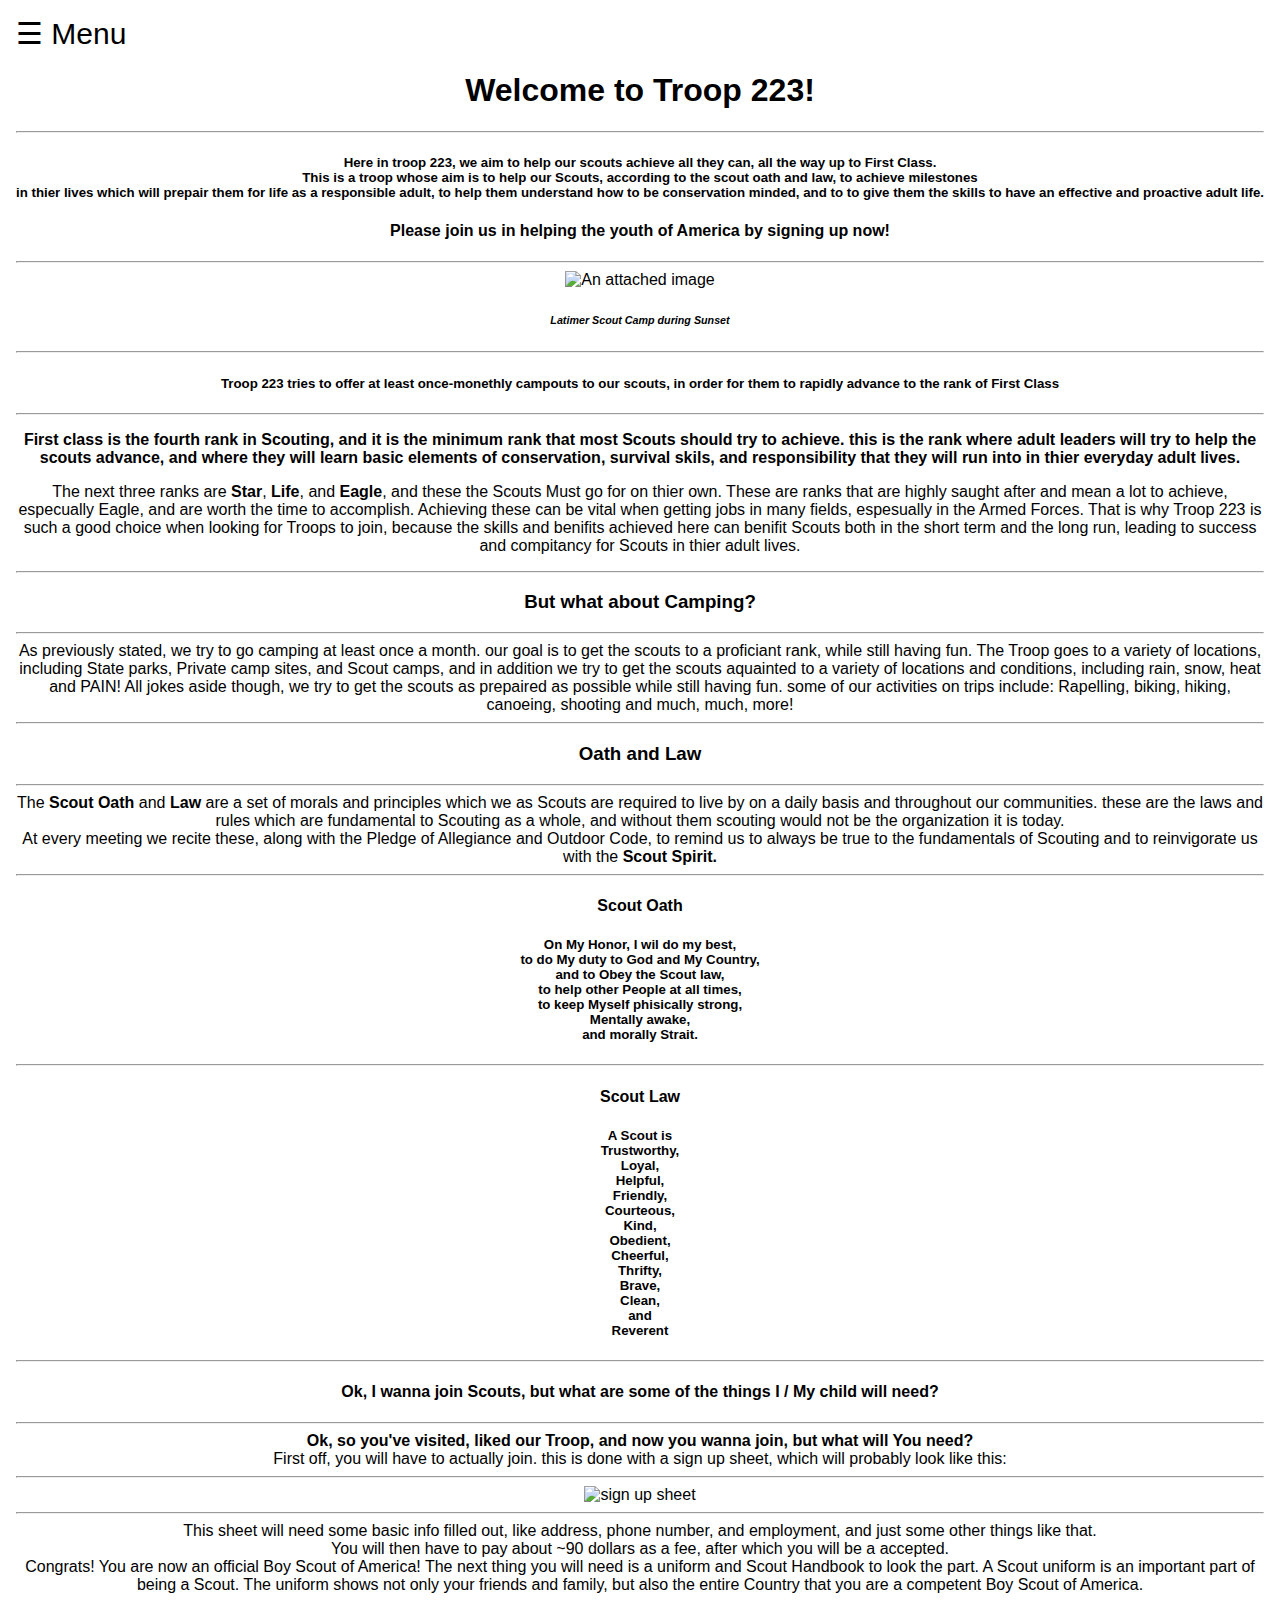
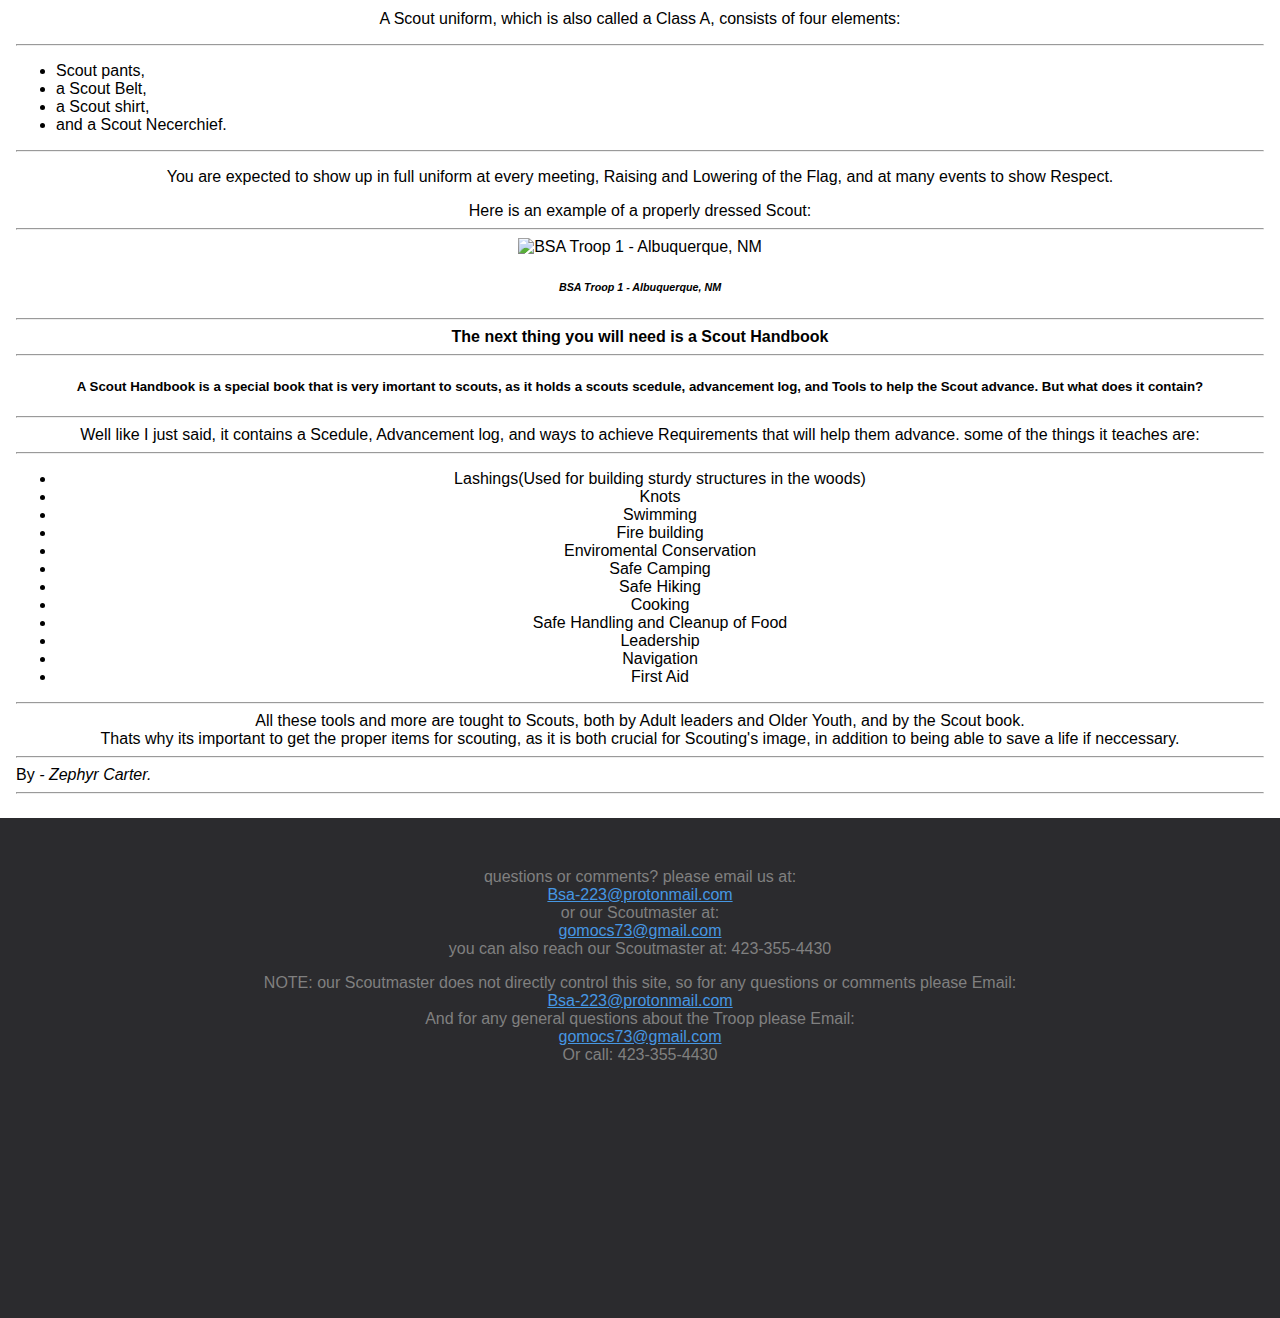
==== index.html @ 52584e7b "Update index.html" ====
<!DOCTYPE html>

 <!-- V10.01-0/0 -->
 <!-- NOTE: All DIVs and thier closing tags are VERY necessary DO NOT delete -->

<div id="mySidenav" class="sidenav">
  <a href="javascript:void(0)" class="closebtn" onclick="closeNav()">&times;</a>
  <a href="https://troop223.github.io/">Home</a>
  <a href="https://troop223.github.io/#Comment">Post</a>
  <a href="https://troop223.github.io/Menu/ABOUT.html">About</a>
  <a href="https://troop223.github.io/#CONTACT">Contact</a>
  <a href="https://troop223.github.io/Menu/Meeting_Plans.html">Meetings</a>
  <a href="https://troop223.github.io/TripsHub/prevNfutrPlans.html">Trips</a>
  <a href="https://troop223.github.io/Menu/UpdateLog.html">Updates</a>
</div>


<div id="main">
<div class="UlLeft">
 <span style="font-size:30px;cursor:pointer" onclick="openNav()">&#9776; Menu</span>
</div>
<title>BSA Troop 223</title>
<meta name="viewport" content="width=device-width, initial-scale=1.0">
  	<div class="flexboxMain">	

<!-- NOTE:	'SpecifCenter' uses the 'float' CSS property and is used as a div next to another div	-->
 <div class="SpecifCenter">
<h1>Welcome to Troop 223!</h1>
 </div>
	
<hr>
 
<div class="left">
<h5>
  Here in troop 223, we aim to help our scouts achieve all they can, all the way up to First Class. 
<br>
This is a troop whose aim is to help our Scouts, according to the scout oath and law, to achieve milestones 
  <br>
  in thier lives which 
will prepair them for life as a responsible adult, to help them understand how to be conservation minded, and to to give them the skills to have an effective and proactive adult life.
</h5>
  </div>
  <h4>
<p>
<strong>Please join us in helping the youth of America by signing up now!</strong>
</p>
  </h4>
<hr>
<img src="https://github.com/Troop223/223-Official/assets/168667435/385fb79e-b8b5-433b-90f5-49fe083b4ee6" alt="An attached image" class="responsiveIMGlarge"/>
<h6>
  <i>
Latimer Scout Camp during Sunset
  </i>
</h6> 
<hr>
  <div id="ABOUT">
    <h5>
Troop 223 tries to offer at least once-monethly campouts to our scouts, in order for them to rapidly advance to the rank of 
First Class
    </h5>
  </div>
<hr> 
  <p>
<strong>
First class is the fourth rank in Scouting, and it is the minimum rank that most Scouts should try to achieve. this is the rank where adult leaders will try to help the scouts advance, and where they will learn basic elements of conservation, survival skils, and responsibility that they will run into in thier everyday adult lives. 
</strong>
  </p>
<p>
The next three ranks are <strong>Star</strong>, <strong>Life</strong>, and <strong>Eagle</strong>, and these the Scouts Must go for on thier own. These are ranks that are highly saught after and mean a lot to achieve, especually Eagle, and are worth the time to accomplish. Achieving these can be vital when getting jobs in many fields, espesually in the Armed Forces. That is why Troop 223 is such a good choice when looking for Troops to join, because the skills and benifits achieved here can benifit Scouts both in the short term and the long run, leading to success and compitancy for Scouts in thier adult lives.
</p>
  <hr>
<h3>
But what about Camping?
</h3>
  <hr>
As previously stated, we try to go camping at least once a month. our goal is to get the scouts to a proficiant rank, while still having fun. The Troop goes to a variety of locations, including State parks, Private camp sites, and Scout camps, and in addition we try to get the scouts aquainted to a variety of locations and conditions, including rain, snow, heat and PAIN!  All jokes aside though, we try to get the scouts as prepaired as possible while still having fun. some of our activities on trips include: Rapelling, biking, hiking, canoeing, shooting and much, much, more!
  <hr>
<h3>Oath and Law</h3>
	<hr>
The <strong>Scout Oath</strong> and <strong>Law</strong> are a set of morals and principles which we as Scouts are required to live by on a daily basis and throughout our communities. these are the laws and rules which are fundamental to Scouting as a whole, and without them scouting would not be the organization it is today.
<br>
At every meeting we recite these, along with the Pledge of Allegiance and Outdoor Code, to remind us to always be true to the fundamentals of Scouting and to reinvigorate us with the <strong>Scout Spirit.</strong>
   <hr>
<h4><strong>Scout Oath</strong></h4>
<h5>
On My Honor, I wil do my best,
<br>
to do My duty to God and My Country,
<br>
and to Obey the Scout law, 
<br>
to help other People at all times,
<br> 
to keep Myself phisically strong, 
<br>
Mentally awake, 
<br> 
and morally Strait.
</h5>
   <hr>
<h4><strong>Scout Law</strong></h4>
<h5>
  A Scout is
  <br>
  Trustworthy,
  <br>
  Loyal,
  <br>
  Helpful,
  <br>
  Friendly,
  <br>
  Courteous,
  <br>
  Kind,
  <br>
  Obedient,
  <br>
  Cheerful,
  <br>
  Thrifty,
  <br>
  Brave,
  <br>
  Clean,
  <br>
  and 
  <br>
  Reverent
  <br>
</h5>
   <hr>
     <h4>Ok, I wanna join Scouts, but what are some of the things I / My child will need?</h4>
<hr>
<strong>Ok, so you've visited, liked our Troop, and now you wanna join, but what will You need?</strong>
  <br>
First off, you will have to actually join. this is done with a sign up sheet, which will probably look like this:
   <hr>
<img src="https://github.com/Troop223/troop223.github.io/assets/168667435/6270eb8e-7143-496d-aff8-66e49488829e" alt="sign up sheet" class="responsiveIMGlarge"/>
   <hr>
This sheet will need some basic info filled out, like address, phone number, and employment, and just some other things like that. 
  <br> 
You will then have to pay about ~90 dollars as a fee, after which you will be a accepted.
  <br>   
Congrats! You are now an official Boy Scout of America! The next thing you will need is a uniform and Scout Handbook to look the part.
A Scout uniform is an important part of being a Scout. The uniform shows not only your friends and family, but also the entire Country that you are a competent Boy Scout of America.
  <p>
A Scout uniform, which is also called a Class A, consists of four elements: 
  <hr>
  <div class="UlLeft">
    <ul>
<li>Scout pants, </li>
<li>a Scout Belt, </li>
<li>a Scout shirt, </li>
<li>and a Scout Necerchief.</li>
    </ul>
  </div>
<hr>
  <p>
You are expected to show up in full uniform at every meeting, Raising and Lowering of the Flag, and at many events to show Respect.
  </p>
Here is an example of a properly dressed Scout:
  <br>
<hr>
   <img src="https://github.com/Troop223/troop223.github.io/assets/168667435/0f172e58-31c7-4d65-8b49-c496197521c4" alt="BSA Troop 1 - Albuquerque, NM" class="responsiveIMGsmall"/>
<h6>
  <i>
BSA Troop 1 - Albuquerque, NM
  </i>
</h6>
   <hr>
<strong>The next thing you will need is a Scout Handbook</strong> 
   <hr>
<h5> 
A Scout Handbook is a special book that is very imortant to scouts, as it holds a scouts scedule, advancement log, and Tools to help the Scout advance.
But what does it contain?</h5>
   <hr>
Well like I just said, it contains a Scedule, Advancement log, and ways to achieve Requirements that will help them advance. some of the things it teaches are:
   <hr	
	   
<div class="UlLeft">
		
<ul>
<li>Lashings(Used for building sturdy structures in the woods)</li>
<li>Knots</li>
<li>Swimming</li>
<li>Fire building</li>
<li>Enviromental Conservation</li>
<li>Safe Camping</li>
<li>Safe Hiking</li>
<li>Cooking</li>
<li>Safe Handling and Cleanup of Food</li>
<li>Leadership</li>
<li>Navigation</li>
<li>First Aid</li>
</ul>
		
</div>

   <hr>
All these tools and more are tought to Scouts, both by Adult leaders and Older Youth, and by the Scout book. 
<br>
Thats why its important to get the proper items for scouting, as it is both crucial for Scouting's image, in addition to being able to save a life if neccessary.
   <hr>
   <div class="UlLeft">
By <em> - Zephyr Carter.</em>
   </div>
   <hr>
 <!-- NOTE: These Div closers are VERY necessary DO NOT delete -->
  </div> 

<div id="Comment">
<!-- This is the comment section code -->
<div class="powr-comments" id="23a3a399_1723394210"></div><script src="https://www.powr.io/powr.js?platform=html"></script>
	</div>
	
<div class="overitem overCONTACT">



<div class="ContactCOLOR">
  <div class="flexbox-item flexbox-CONTACT">
<div class="ContInfo"
<h6>
    <div id="CONTACT">
  questions or comments? please email us at:  <br>
<a href="mailto:Bsa-223@protonmail.com">Bsa-223@protonmail.com</a> 
  <br> 
  or our Scoutmaster at: 
<br>
<a href="mailto:gomocs73@gmail.com">gomocs73@gmail.com</a>
  <br>
  you can also reach our Scoutmaster at:
   423-355-4430
    </div>
<p>
	
  NOTE: our Scoutmaster does not directly control this site, so for any questions or comments please Email: 
  <br>
<a href="mailto:Bsa-223@protonmail.com">Bsa-223@protonmail.com </a>
<br> And for any general questions about the Troop please Email:
<br>
<a href="mailto:gomocs73@gmail.com">gomocs73@gmail.com</a>
  <br>
Or call:  423-355-4430
  </p>
  </h6>
    </div>
  </div>
 <!-- NOTE: These Div closers are VERY necessary DO NOT delete -->
  </div>
</div>
</div>
<style>

body {

text-align: center;
margin: 0;
font-family: Arial, Helvetica, sans-serif;
padding-left: 30%
padding-right: 30%
font-family: "Lato", sans-serif;
}

comments{

text-align: center;
	
}

.UlLeft {

text-align: left;
  
}
  


  .ImageLeft {

  text-align: left;
    
  }



.topnav {
  overflow: hidden;
  /*turns the background color on News, Contact, and about a color*/
  background-color: #998887;
  
}

.topnav a {
  float: left;
  color: #f2f2f2;
  text-align: center;
  padding: 14px 16px;
  text-decoration: none;
  font-size: 17px;
}

.topnav a:hover {
/* changes what color the background, text color when you hover over it*/
  background-color: darkgrey;
  color: white;
}

.topnav a.active {
/*changes the color of the 'Home' background, text color, respectivly*/
  background-color: #5e5453;
  color: white;
}

  .flexbox-item{

 width: 100%;
 background-color: #2b2b2e;
 margin: 0%;
  }

.flexbox-CONTACT {

  min-height: 500px;
  
}
.overitem {

width: 100%;
background-color: #2b2b2e;
margin: 0%;
}	
.overCONTACT {

  min-height: 60px;
	
}
	
  .ContactCOLOR{
  
  color: grey;
  
  }
  
  .ContactCOLOR a {
  
  color: #4697e3;
  
  }

.responsiveIMGlarge {
  width: 100%;
  max-width: 1000px;
  height: 100%;
  max-height: 600px;
}

.responsiveIMGsmall {

width: auto;
height: auto;
	
}	
.ContInfo {

padding-top: 50px;

}

.Cmnt {float: left;}

.SpecifCenter {text-align: center;}

.sidenav {
  height: 100%;
  width: 0;
  position: fixed;
  z-index: 1;
  top: 0;
  left: 0;
  background-color: #111;
  overflow-x: hidden;
  transition: 0.5s;
  padding-top: 60px;
}

.sidenav a {
  padding: 8px 8px 8px 32px;
  text-decoration: none;
  font-size: 25px;
  color: #818181;
  display: block;
  transition: 0.3s;
}

.sidenav a:hover {
  color: #f1f1f1;
}

.sidenav .closebtn {
  position: absolute;
  top: 0;
  right: 25px;
  font-size: 36px;
  margin-left: 50px;
}

#main {
  transition: margin-left .5s;
  padding: 16px;
}

@media screen and (max-height: 450px) {
  .sidenav {padding-top: 15px;}
  .sidenav a {font-size: 18px;}
}
	
</style>

<!-- This is where the CSS stops and JS starts -->


<script>
function openNav() {
  document.getElementById("mySidenav").style.width = "250px";
  document.getElementById("main").style.marginLeft = "250px";
}

function closeNav() {
  document.getElementById("mySidenav").style.width = "0";
  document.getElementById("main").style.marginLeft= "0";
}
</script>
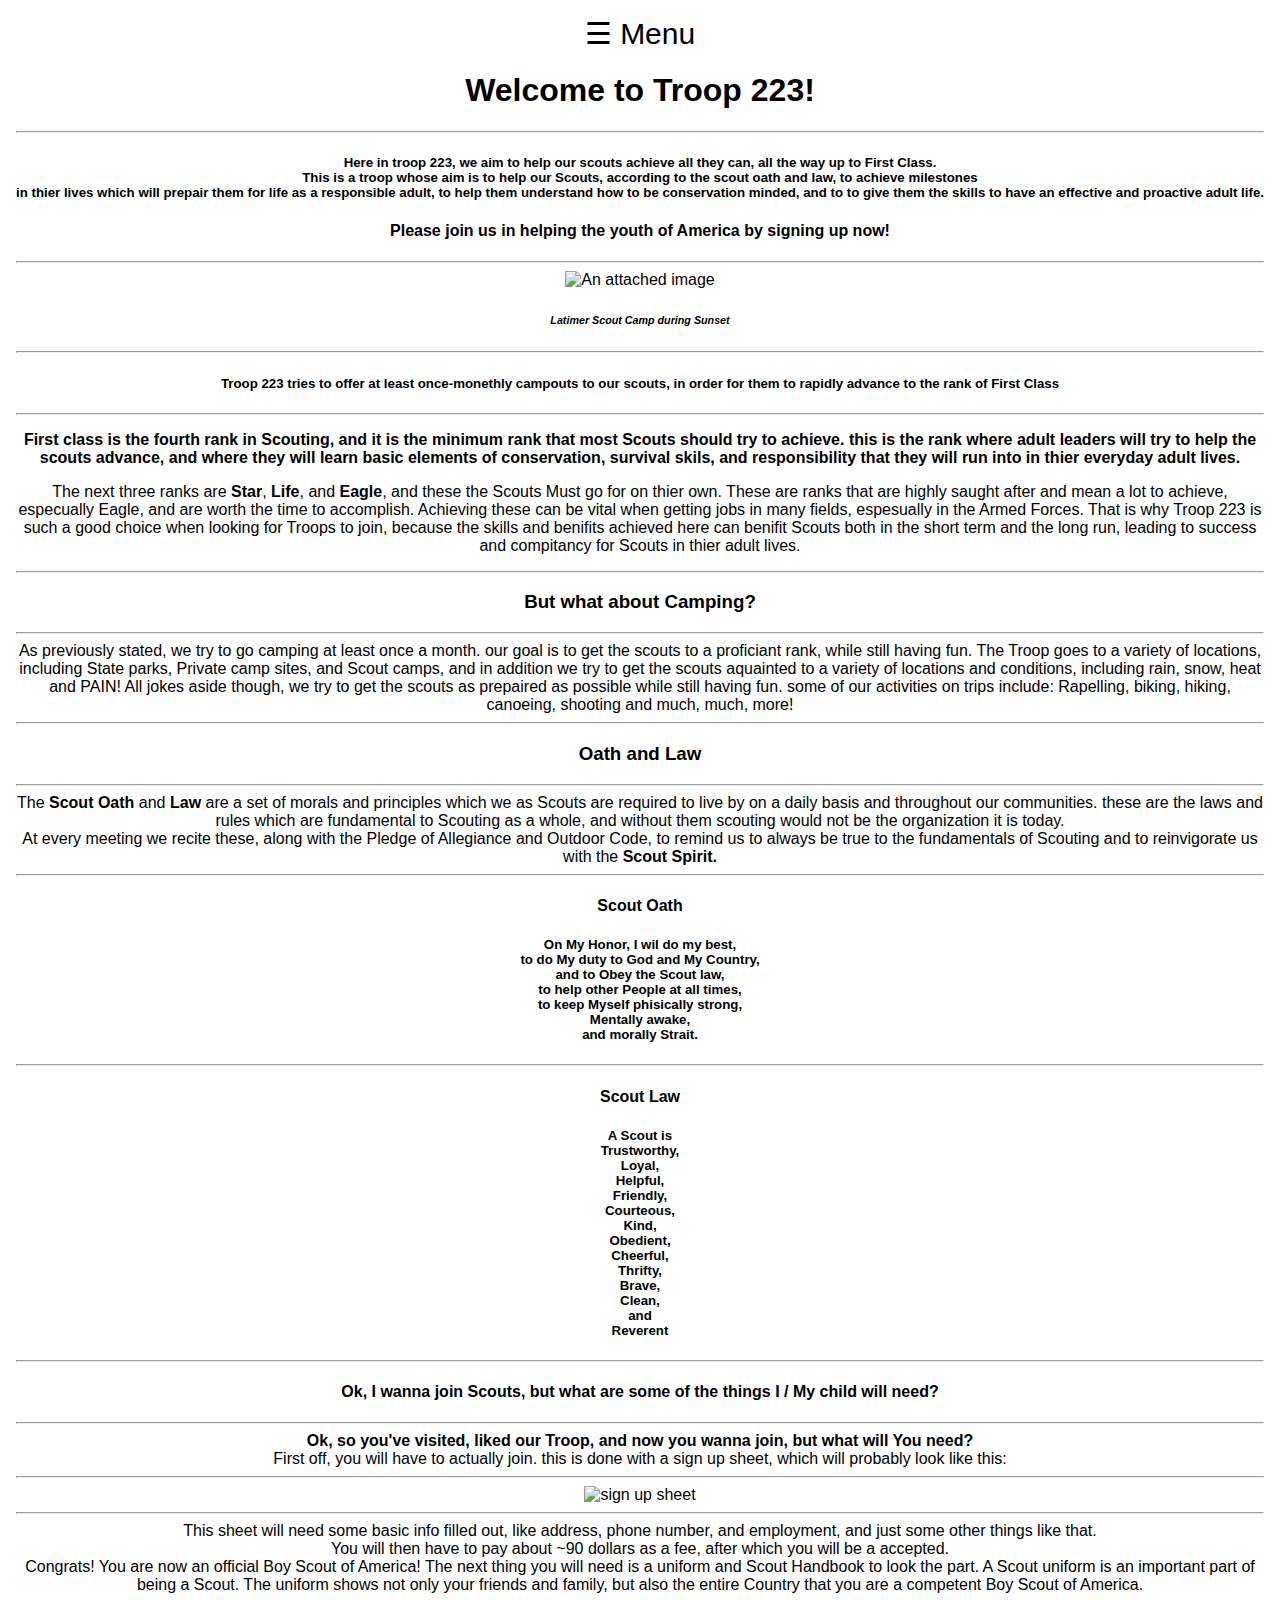
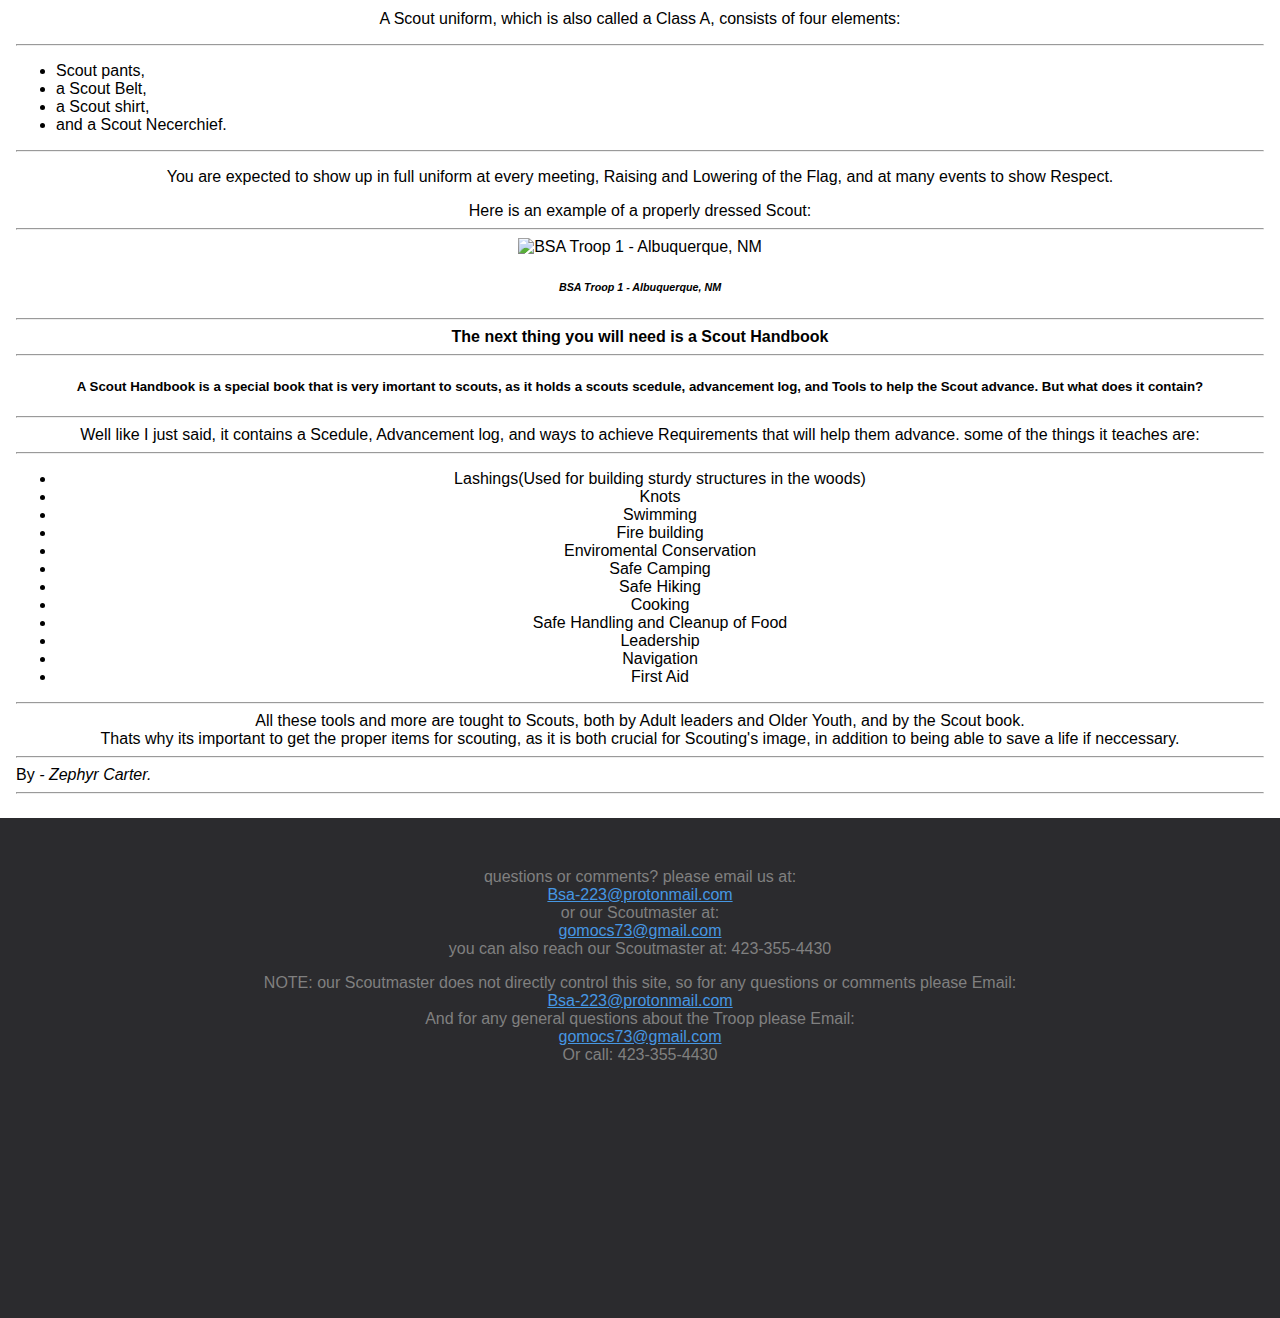
==== commit 4e44df9a: "Update index.html" ====
--- a/index.html
+++ b/index.html
@@ -17,17 +17,19 @@
 
 <div id="main">
 <div class="UlLeft">
- <span style="font-size:30px;cursor:pointer" onclick="openNav()">&#9776; Menu</span>
+ 
 </div>
 <title>BSA Troop 223</title>
 <meta name="viewport" content="width=device-width, initial-scale=1.0">
   	<div class="flexboxMain">	
 
 <!-- NOTE:	'SpecifCenter' uses the 'float' CSS property and is used as a div next to another div	-->
- <div class="SpecifCenter">
+
+<span style="font-size:30px;cursor:pointer" onclick="openNav()">&#9776; Menu </span>
+
 <h1>Welcome to Troop 223!</h1>
- </div>
-	
+
+
 <hr>
  
 <div class="left">
@@ -440,13 +442,3 @@
 
 
 
-
-
-
-
-
-
-
-
-
-
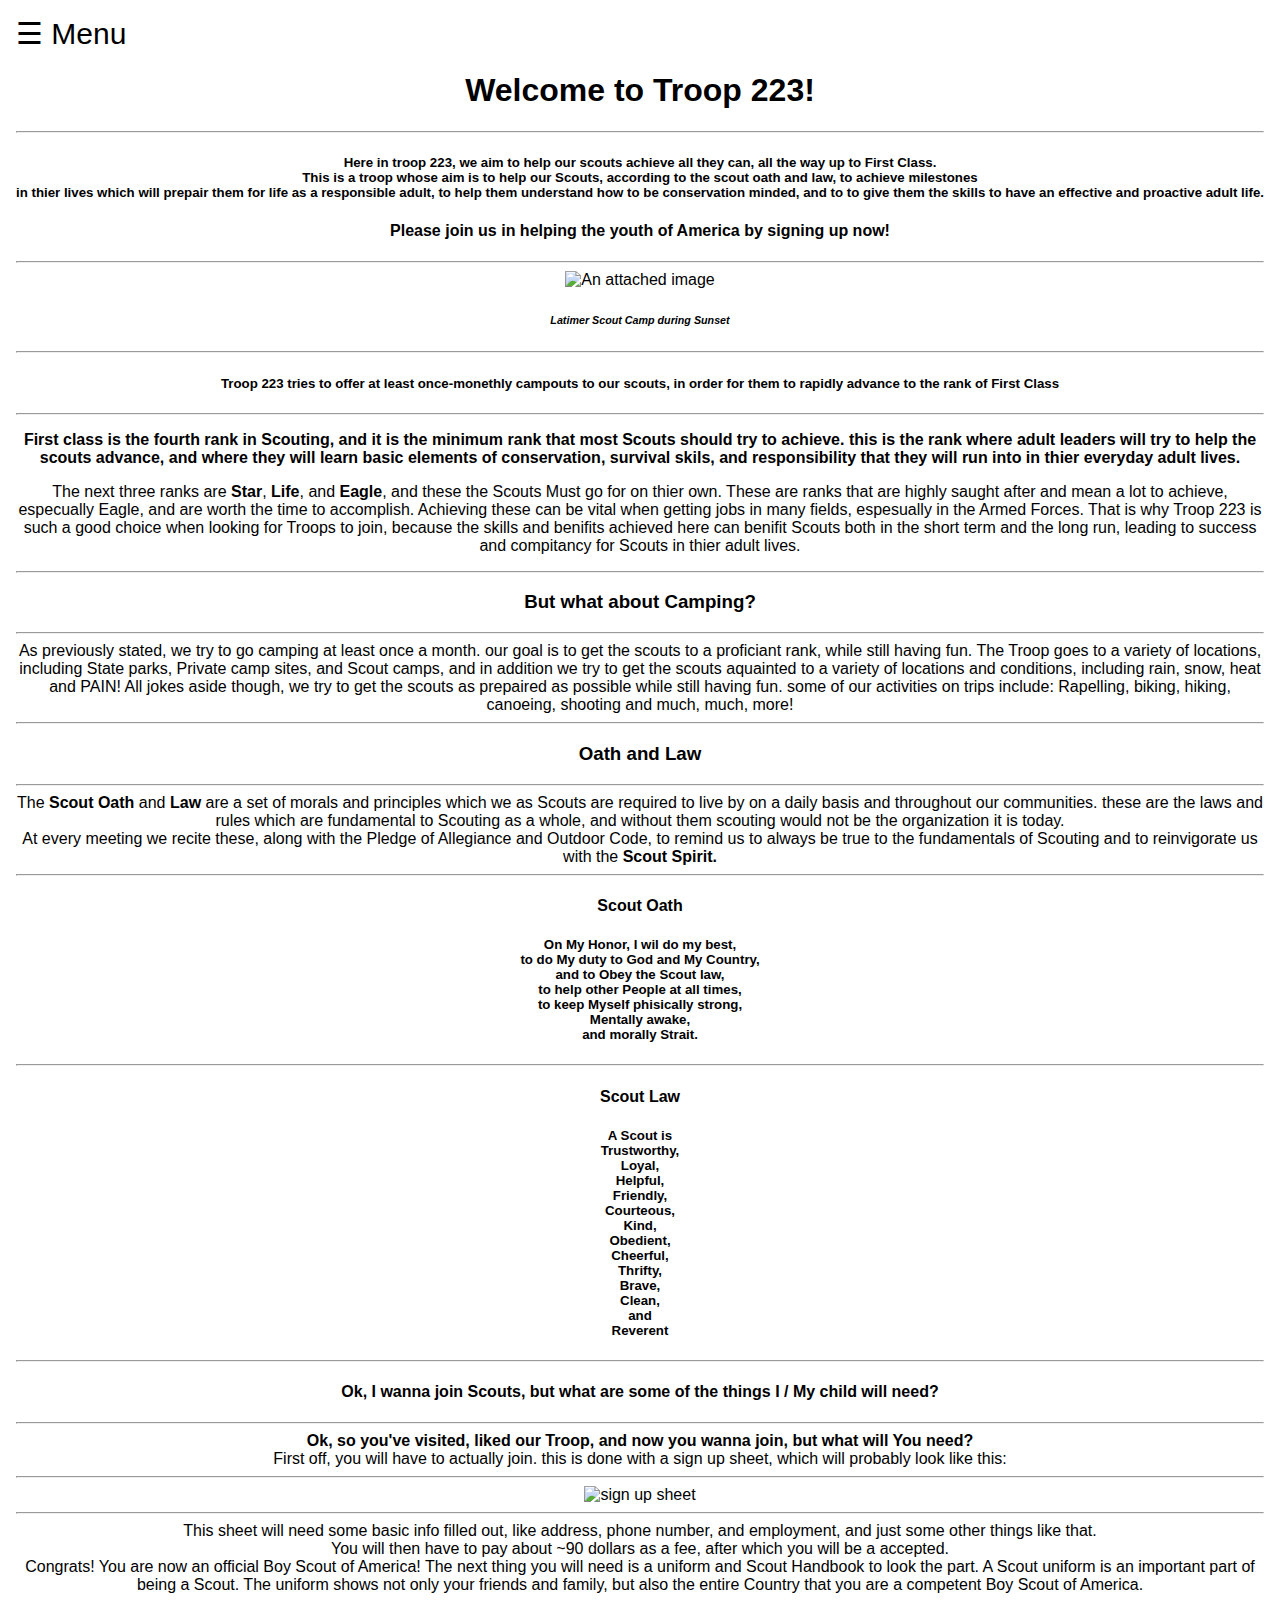
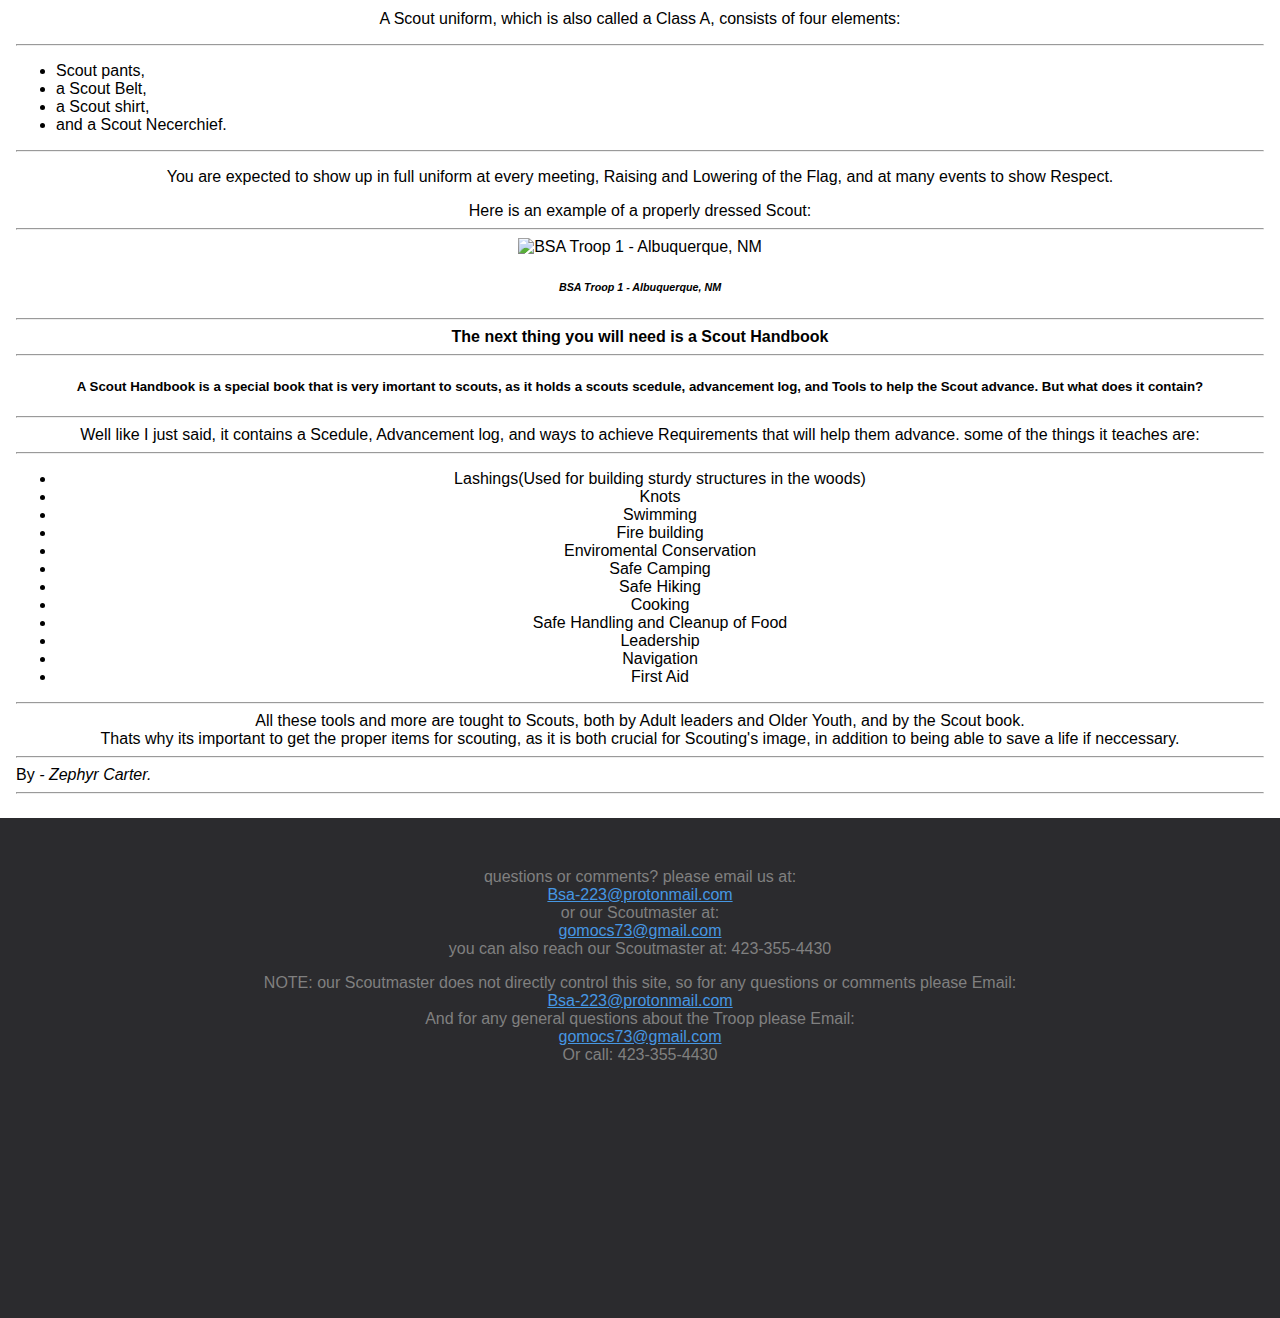
==== commit 247d4647: "Update index.html" ====
--- a/index.html
+++ b/index.html
@@ -17,7 +17,7 @@
 
 <div id="main">
 <div class="UlLeft">
- 
+ <span style="font-size:30px;cursor:pointer" onclick="openNav()">&#9776; Menu </span>
 </div>
 <title>BSA Troop 223</title>
 <meta name="viewport" content="width=device-width, initial-scale=1.0">
@@ -25,7 +25,6 @@
 
 <!-- NOTE:	'SpecifCenter' uses the 'float' CSS property and is used as a div next to another div	-->
 
-<span style="font-size:30px;cursor:pointer" onclick="openNav()">&#9776; Menu </span>
 
 <h1>Welcome to Troop 223!</h1>
 
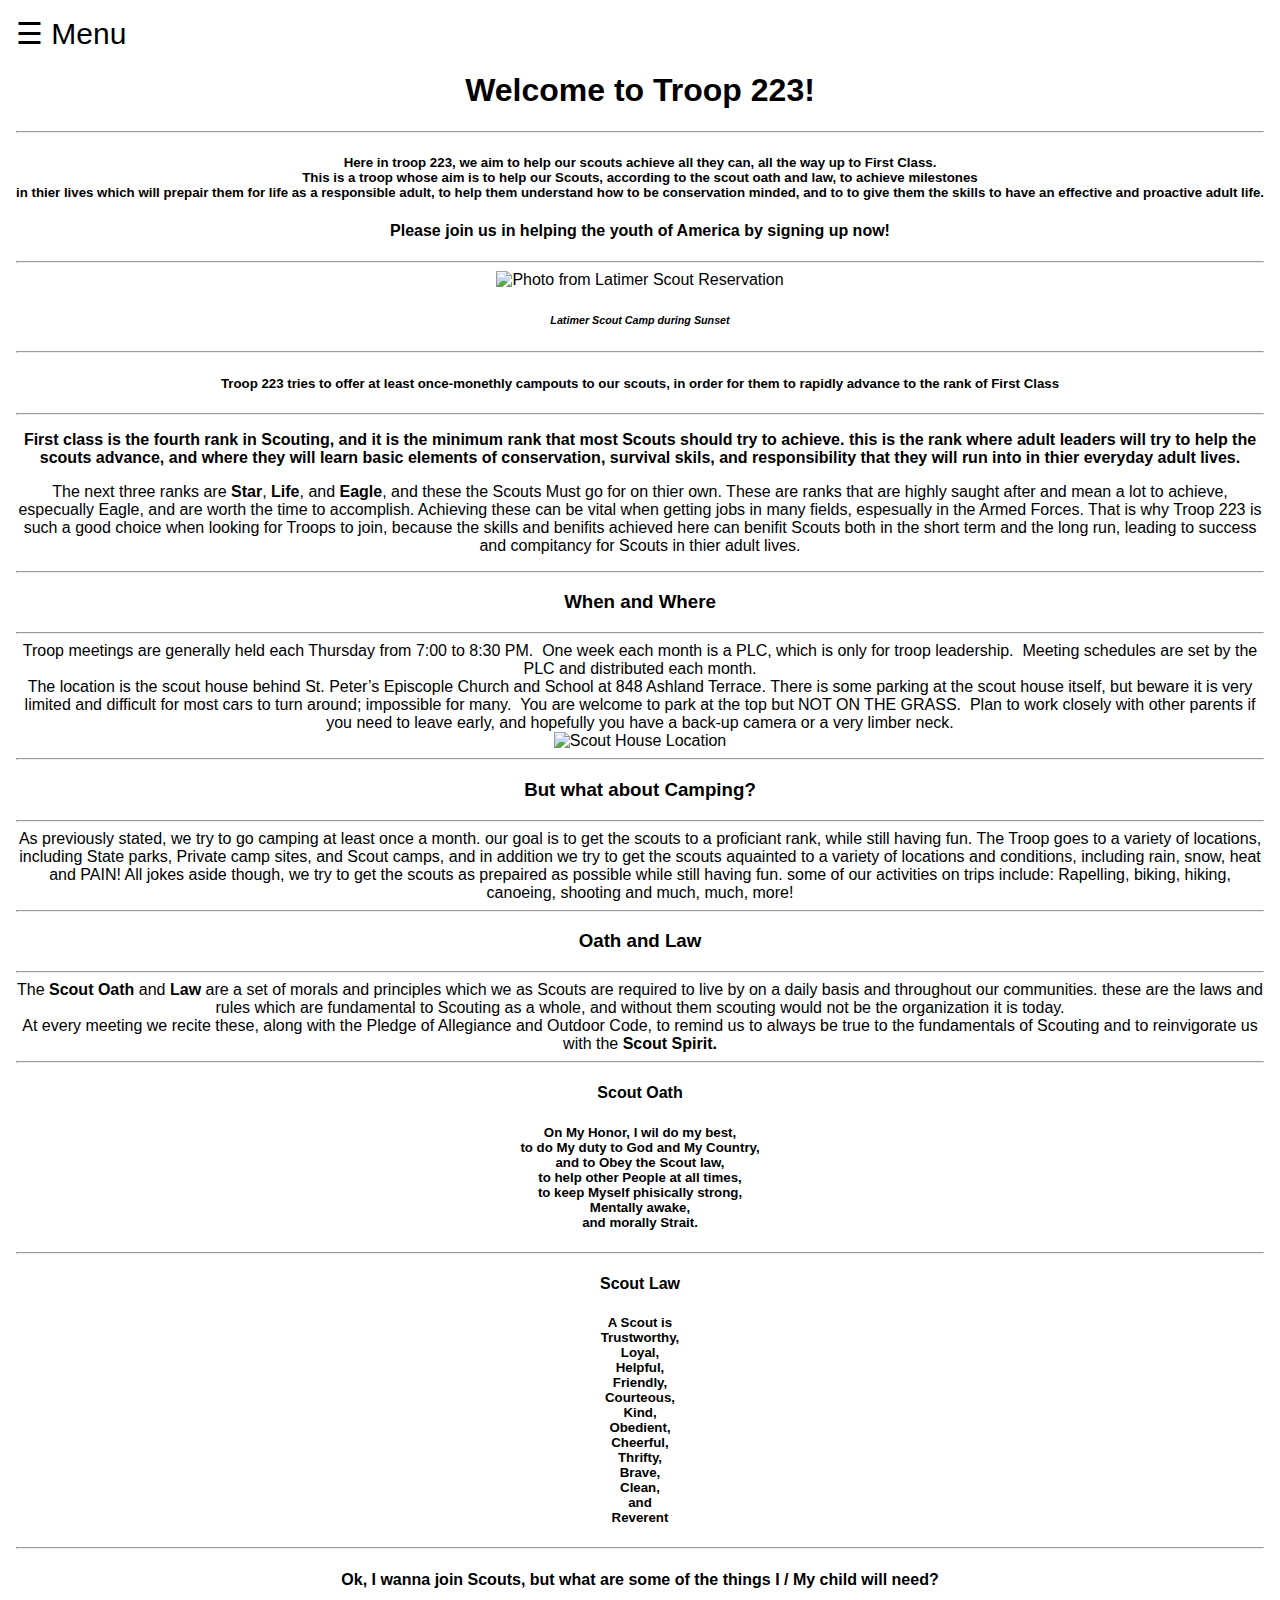
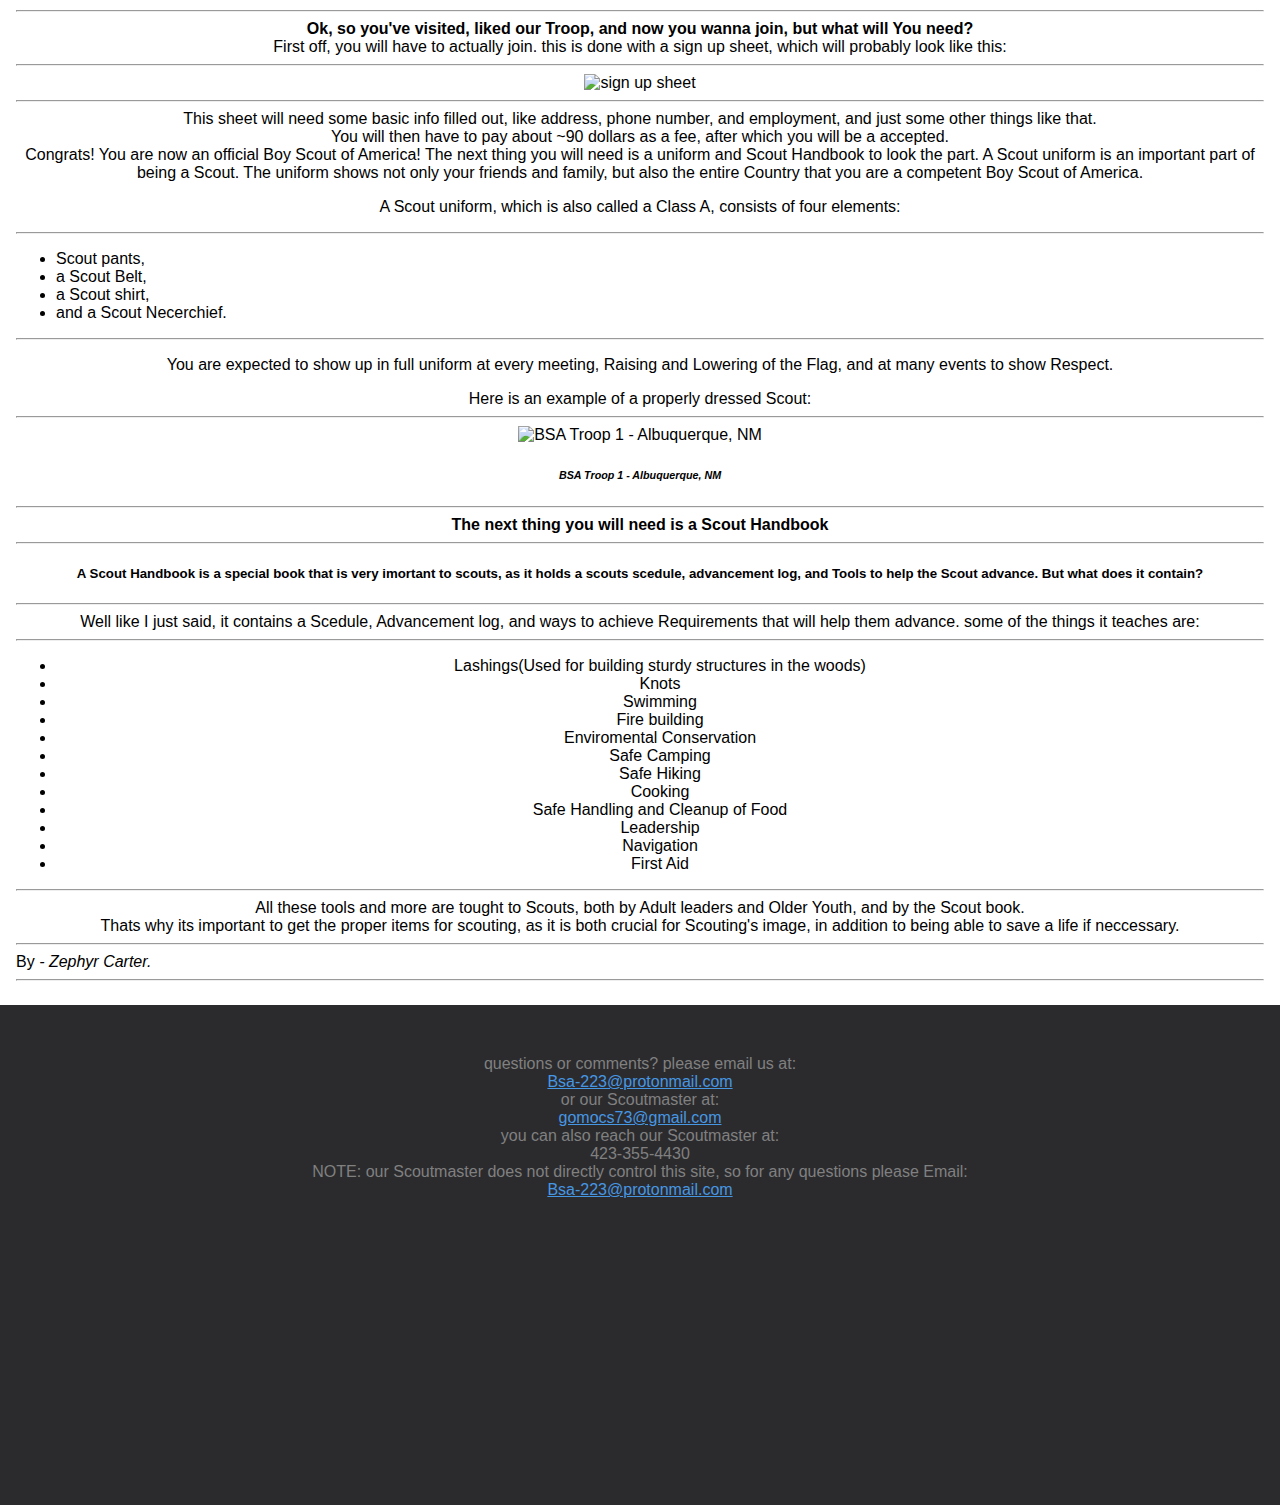
==== commit 2043d790: "Update index.html" ====
--- a/index.html
+++ b/index.html
@@ -1,5 +1,186 @@
 <!DOCTYPE html>
-
+<html lang="en">
+<head>
+	<!-- Google tag (gtag.js) -->
+<script async src="https://www.googletagmanager.com/gtag/js?id=G-3XEB6WG77X"></script>
+<script>
+  window.dataLayer = window.dataLayer || [];
+  function gtag(){dataLayer.push(arguments);}
+  gtag('js', new Date());
+
+  gtag('config', 'G-3XEB6WG77X');
+</script>
+	<title>BSA Troop 223</title>
+	<meta charset="UTF-8">
+        <meta name="viewport" content="width=device-width, initial-scale=1.0">
+	<style>
+
+body {
+
+text-align: center;
+margin: 0;
+font-family: Arial, Helvetica, sans-serif;
+padding-left: 30%
+padding-right: 30%
+font-family: "Lato", sans-serif;
+}
+
+comments{
+
+text-align: center;
+	
+}
+
+.UlLeft {
+
+text-align: left;
+  
+}
+  
+
+
+  .ImageLeft {
+
+  text-align: left;
+    
+  }
+
+
+
+.topnav {
+  overflow: hidden;
+  /*turns the background color on News, Contact, and about a color*/
+  background-color: #998887;
+  
+}
+
+.topnav a {
+  float: left;
+  color: #f2f2f2;
+  text-align: center;
+  padding: 14px 16px;
+  text-decoration: none;
+  font-size: 17px;
+}
+
+.topnav a:hover {
+/* changes what color the background, text color when you hover over it*/
+  background-color: darkgrey;
+  color: white;
+}
+
+.topnav a.active {
+/*changes the color of the 'Home' background, text color, respectivly*/
+  background-color: #5e5453;
+  color: white;
+}
+
+  .flexbox-item{
+
+ width: 100%;
+ background-color: #2b2b2e;
+ margin: 0%;
+  }
+
+.flexbox-CONTACT {
+
+  min-height: 500px;
+  
+}
+.overitem {
+
+width: 100%;
+background-color: #2b2b2e;
+margin: 0%;
+}	
+.overCONTACT {
+
+  min-height: 60px;
+	
+}
+	
+  .ContactCOLOR{
+  
+  color: grey;
+  
+  }
+  
+  .ContactCOLOR a {
+  
+  color: #4697e3;
+  
+  }
+
+.responsiveIMGlarge {
+  width: 100%;
+  max-width: 1000px;
+  height: 100%;
+  max-height: 600px;
+}
+
+.responsiveIMGsmall {
+
+width: auto;
+height: auto;
+	
+}	
+.ContInfo {
+
+padding-top: 50px;
+
+}
+
+.Cmnt {float: left;}
+
+.SpecifCenter {text-align: center;}
+
+.sidenav {
+  height: 100%;
+  width: 0;
+  position: fixed;
+  z-index: 1;
+  top: 0;
+  left: 0;
+  background-color: #111;
+  overflow-x: hidden;
+  transition: 0.5s;
+  padding-top: 60px;
+}
+
+.sidenav a {
+  padding: 8px 8px 8px 32px;
+  text-decoration: none;
+  font-size: 25px;
+  color: #818181;
+  display: block;
+  transition: 0.3s;
+}
+
+.sidenav a:hover {
+  color: #f1f1f1;
+}
+
+.sidenav .closebtn {
+  position: absolute;
+  top: 0;
+  right: 25px;
+  font-size: 36px;
+  margin-left: 50px;
+}
+
+#main {
+  transition: margin-left .5s;
+  padding: 16px;
+}
+
+@media screen and (max-height: 450px) {
+  .sidenav {padding-top: 15px;}
+  .sidenav a {font-size: 18px;}
+}
+	
+</style>
+</head>
+<body>
  <!-- V10.01-0/0 -->
  <!-- NOTE: All DIVs and thier closing tags are VERY necessary DO NOT delete -->
 
@@ -10,7 +191,8 @@
   <a href="https://troop223.github.io/Menu/ABOUT.html">About</a>
   <a href="https://troop223.github.io/#CONTACT">Contact</a>
   <a href="https://troop223.github.io/Menu/Meeting_Plans.html">Meetings</a>
-  <a href="https://troop223.github.io/TripsHub/prevNfutrPlans.html">Trips</a>
+  <a href="https://troop223.github.io/Menu/Trips/prevNfutrPlans.html">Trips</a>
+  <a href="https://troop223.github.io/Menu/Webmasters_Guide/Alt_Pswrd_Webmasters_Guide_Username.html">Webmaster's-Guide</a>
   <a href="https://troop223.github.io/Menu/UpdateLog.html">Updates</a>
 </div>
 
@@ -19,8 +201,8 @@
 <div class="UlLeft">
  <span style="font-size:30px;cursor:pointer" onclick="openNav()">&#9776; Menu </span>
 </div>
-<title>BSA Troop 223</title>
-<meta name="viewport" content="width=device-width, initial-scale=1.0">
+
+
   	<div class="flexboxMain">	
 
 <!-- NOTE:	'SpecifCenter' uses the 'float' CSS property and is used as a div next to another div	-->
@@ -47,7 +229,7 @@
 </p>
   </h4>
 <hr>
-<img src="https://github.com/Troop223/223-Official/assets/168667435/385fb79e-b8b5-433b-90f5-49fe083b4ee6" alt="An attached image" class="responsiveIMGlarge"/>
+<img src="https://github.com/Troop223/223-Official/assets/168667435/385fb79e-b8b5-433b-90f5-49fe083b4ee6" alt="Photo from Latimer Scout Reservation" class="responsiveIMGlarge"/>
 <h6>
   <i>
 Latimer Scout Camp during Sunset
@@ -69,6 +251,15 @@
 <p>
 The next three ranks are <strong>Star</strong>, <strong>Life</strong>, and <strong>Eagle</strong>, and these the Scouts Must go for on thier own. These are ranks that are highly saught after and mean a lot to achieve, especually Eagle, and are worth the time to accomplish. Achieving these can be vital when getting jobs in many fields, espesually in the Armed Forces. That is why Troop 223 is such a good choice when looking for Troops to join, because the skills and benifits achieved here can benifit Scouts both in the short term and the long run, leading to success and compitancy for Scouts in thier adult lives.
 </p>
+  <hr>
+<h3>When and Where</h3>
+  <hr>
+Troop meetings are generally held each Thursday from 7:00 to 8:30 PM.  One week each month is a PLC, which is only for troop leadership.  Meeting schedules are set by the PLC and distributed each month.
+<br>
+The location is the scout house behind St. Peter’s Episcople Church and School at 848 Ashland Terrace. There is some parking at the scout house itself, but beware it is very limited and difficult for most cars to turn around; impossible for many.  You are welcome to park at the top but NOT ON THE GRASS.  Plan to work closely with other parents if you need to leave early, and hopefully you have a back-up camera or a very limber neck.
+<br>
+<img src="https://github.com/user-attachments/assets/c0cdec79-09ae-46ee-9563-ba83d9508c88" alt="Scout House Location" class="responsiveIMGlarge"/>
+
   <hr>
 <h3>
 But what about Camping?
@@ -232,19 +423,13 @@
 <a href="mailto:gomocs73@gmail.com">gomocs73@gmail.com</a>
   <br>
   you can also reach our Scoutmaster at:
+  <br>
    423-355-4430
     </div>
-<p>
-	
-  NOTE: our Scoutmaster does not directly control this site, so for any questions or comments please Email: 
-  <br>
-<a href="mailto:Bsa-223@protonmail.com">Bsa-223@protonmail.com </a>
-<br> And for any general questions about the Troop please Email:
-<br>
-<a href="mailto:gomocs73@gmail.com">gomocs73@gmail.com</a>
-  <br>
-Or call:  423-355-4430
-  </p>
+	
+  NOTE: our Scoutmaster does not directly control this site, so for any questions please Email: 
+  <br>
+  <a href="mailto:Bsa-223@protonmail.com">Bsa-223@protonmail.com</a> 
   </h6>
     </div>
   </div>
@@ -252,175 +437,8 @@
   </div>
 </div>
 </div>
-<style>
-
-body {
-
-text-align: center;
-margin: 0;
-font-family: Arial, Helvetica, sans-serif;
-padding-left: 30%
-padding-right: 30%
-font-family: "Lato", sans-serif;
-}
-
-comments{
-
-text-align: center;
-	
-}
-
-.UlLeft {
-
-text-align: left;
-  
-}
-  
-
-
-  .ImageLeft {
-
-  text-align: left;
-    
-  }
-
-
-
-.topnav {
-  overflow: hidden;
-  /*turns the background color on News, Contact, and about a color*/
-  background-color: #998887;
-  
-}
-
-.topnav a {
-  float: left;
-  color: #f2f2f2;
-  text-align: center;
-  padding: 14px 16px;
-  text-decoration: none;
-  font-size: 17px;
-}
-
-.topnav a:hover {
-/* changes what color the background, text color when you hover over it*/
-  background-color: darkgrey;
-  color: white;
-}
-
-.topnav a.active {
-/*changes the color of the 'Home' background, text color, respectivly*/
-  background-color: #5e5453;
-  color: white;
-}
-
-  .flexbox-item{
-
- width: 100%;
- background-color: #2b2b2e;
- margin: 0%;
-  }
-
-.flexbox-CONTACT {
-
-  min-height: 500px;
-  
-}
-.overitem {
-
-width: 100%;
-background-color: #2b2b2e;
-margin: 0%;
-}	
-.overCONTACT {
-
-  min-height: 60px;
-	
-}
-	
-  .ContactCOLOR{
-  
-  color: grey;
-  
-  }
-  
-  .ContactCOLOR a {
-  
-  color: #4697e3;
-  
-  }
-
-.responsiveIMGlarge {
-  width: 100%;
-  max-width: 1000px;
-  height: 100%;
-  max-height: 600px;
-}
-
-.responsiveIMGsmall {
-
-width: auto;
-height: auto;
-	
-}	
-.ContInfo {
-
-padding-top: 50px;
-
-}
-
-.Cmnt {float: left;}
-
-.SpecifCenter {text-align: center;}
-
-.sidenav {
-  height: 100%;
-  width: 0;
-  position: fixed;
-  z-index: 1;
-  top: 0;
-  left: 0;
-  background-color: #111;
-  overflow-x: hidden;
-  transition: 0.5s;
-  padding-top: 60px;
-}
-
-.sidenav a {
-  padding: 8px 8px 8px 32px;
-  text-decoration: none;
-  font-size: 25px;
-  color: #818181;
-  display: block;
-  transition: 0.3s;
-}
-
-.sidenav a:hover {
-  color: #f1f1f1;
-}
-
-.sidenav .closebtn {
-  position: absolute;
-  top: 0;
-  right: 25px;
-  font-size: 36px;
-  margin-left: 50px;
-}
-
-#main {
-  transition: margin-left .5s;
-  padding: 16px;
-}
-
-@media screen and (max-height: 450px) {
-  .sidenav {padding-top: 15px;}
-  .sidenav a {font-size: 18px;}
-}
-	
-</style>
-
-<!-- This is where the CSS stops and JS starts -->
-
+</body>
+</html>
 
 <script>
 function openNav() {
